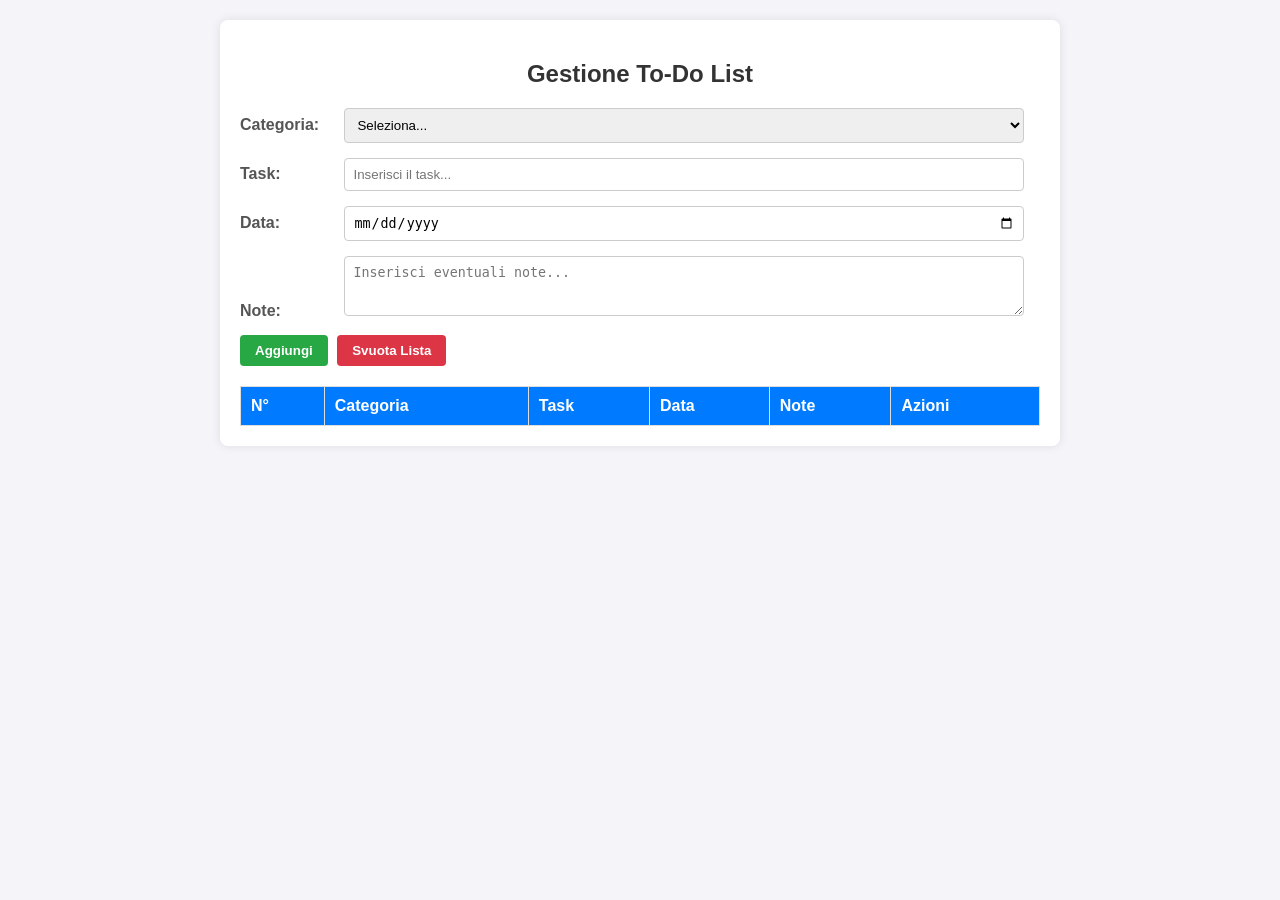
==== ToDoList/index.html @ 1806d50e "cestino_localstorage" ====
<!DOCTYPE html>
<html lang="it">
<head>
    <meta charset="UTF-8">
    <meta name="viewport" content="width=device-width, initial-scale=1.0">
    <title>To-Do List</title>
    <link rel="stylesheet" href="style.css">
</head>
<body>

    <div id="toDoListDiv">
        <h2>Gestione To-Do List</h2>

        <div class="form-group">
            <label for="txtSel">Categoria:</label>
            <select id="txtSel">
                <option value="">Seleziona...</option>
                <option value="Lavoro">Lavoro</option>
                <option value="Studio">Studio</option>
                <option value="Personale">Personale</option>
            </select>
        </div>

        <div class="form-group">
            <label for="txtTask">Task:</label>
            <input type="text" id="txtTask" placeholder="Inserisci il task...">
        </div>

        <div class="form-group">
            <label for="txtData">Data:</label>
            <input type="date" id="txtData">
        </div>

        <div class="form-group">
            <label for="txtNote">Note:</label>
            <textarea id="txtNote" placeholder="Inserisci eventuali note..."></textarea>
        </div>


        <div class="form-group">
            <button id="btGenera">Aggiungi</button>
            <button id="btElimina">Svuota Lista</button>
        </div>


        <table id="toDoListTable">
            <thead>
                <tr>
                    <th>N°</th>
                    <th>Categoria</th>
                    <th>Task</th>
                    <th>Data</th>
                    <th>Note</th>
                    <th>Azioni</th>
                </tr>
            </thead>
            <tbody id="toDoListBody">
            </tbody>
        </table>
    </div>

    
    <script src="main.js" defer></script>
</body>
</html>
---- ToDoList/style.css ----
body {
    font-family: Arial, sans-serif;
    margin: 20px;
    background-color: #f4f4f9;
}

#toDoListDiv {
    max-width: 800px;
    margin: auto;
    background: white;
    padding: 20px;
    border-radius: 8px;
    box-shadow: 0 0 10px rgba(0, 0, 0, 0.1);
}

h2 {
    color: #333;
    text-align: center;
}

.form-group {
    margin-bottom: 15px;
}

label {
    display: inline-block;
    width: 100px;
    font-weight: bold;
    color: #555;
}

input, select, textarea {
    padding: 8px;
    width: calc(100% - 120px);
    box-sizing: border-box;
    border: 1px solid #ccc;
    border-radius: 4px;
}

textarea {
    resize: vertical;
    height: 60px;
}

table {
    width: 100%;
    border-collapse: collapse;
    margin-top: 20px;
}

th, td {
    border: 1px solid #ddd;
    padding: 10px;
    text-align: left;
}

th {
    background-color: #007BFF;
    color: white;
}

tr:nth-child(even) {
    background-color: #f9f9f9;
}

button {
    padding: 8px 15px;
    margin-right: 5px;
    cursor: pointer;
    border: none;
    border-radius: 4px;
    font-weight: bold;
}

#btGenera {
    background-color: #28a745;
    color: white;
}

#btGenera:hover {
    background-color: #218838;
}

#btElimina {
    background-color: #dc3545;
    color: white;
}

#btElimina:hover {
    background-color: #c82333;
}

/* Stile per il pulsante "X" di eliminazione riga nella tabella */
#toDoListBody button {
    background-color: #ff4d4d;
    color: white;
    padding: 4px 8px;
    border-radius: 3px;
}

#toDoListBody button:hover {
    background-color: #cc0000;
}
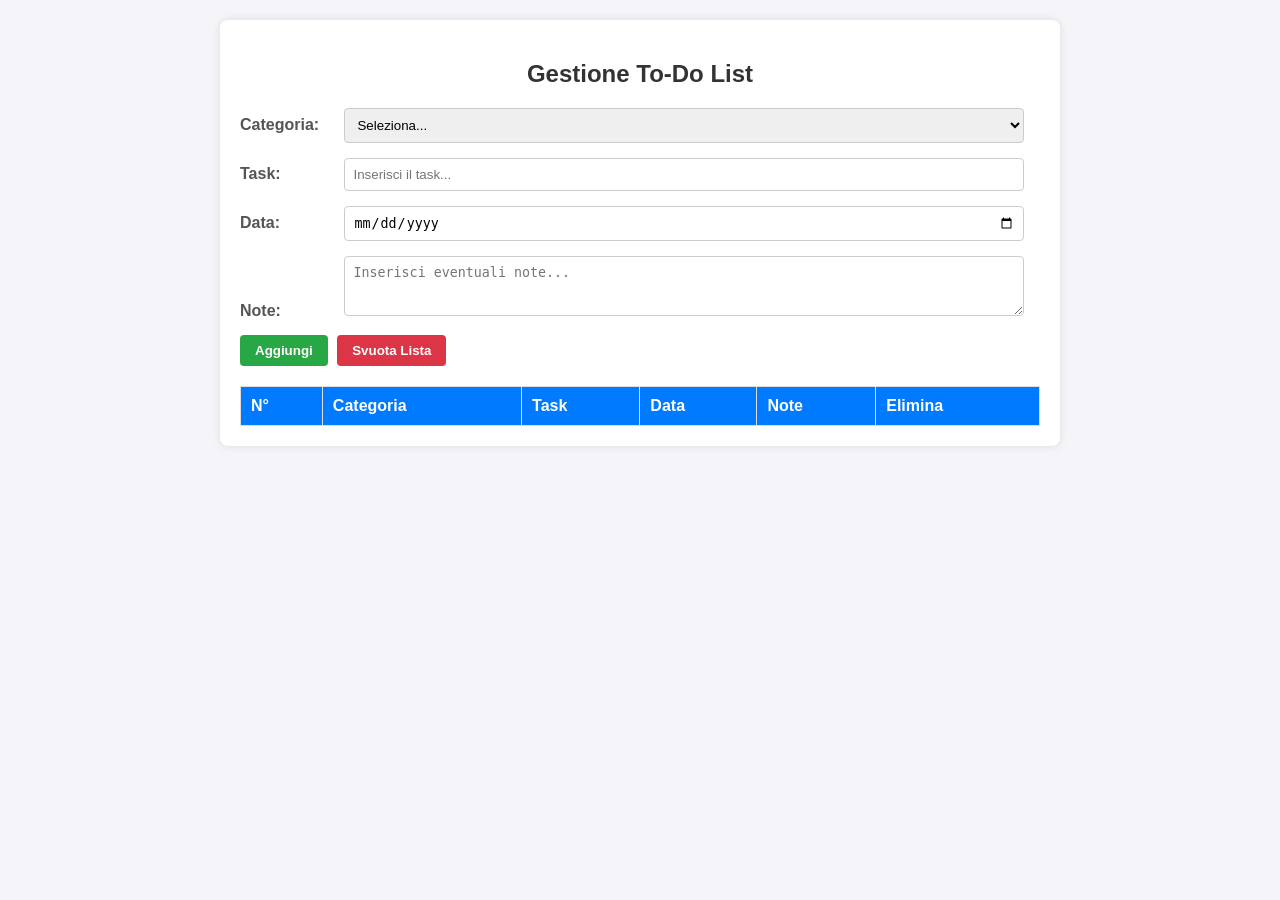
==== commit e3f9b855: "Non funziona cestino dopo css" ====
--- a/ToDoList/index.html
+++ b/ToDoList/index.html
@@ -51,7 +51,7 @@
                     <th>Task</th>
                     <th>Data</th>
                     <th>Note</th>
-                    <th>Azioni</th>
+                    <th>Elimina</th>
                 </tr>
             </thead>
             <tbody id="toDoListBody">
--- a/ToDoList/style.css
+++ b/ToDoList/style.css
@@ -2,6 +2,10 @@
     font-family: Arial, sans-serif;
     margin: 20px;
     background-color: #f4f4f9;
+}
+
+#toDoListTable{
+    border-collapse: collapse;
 }
 
 #toDoListDiv {
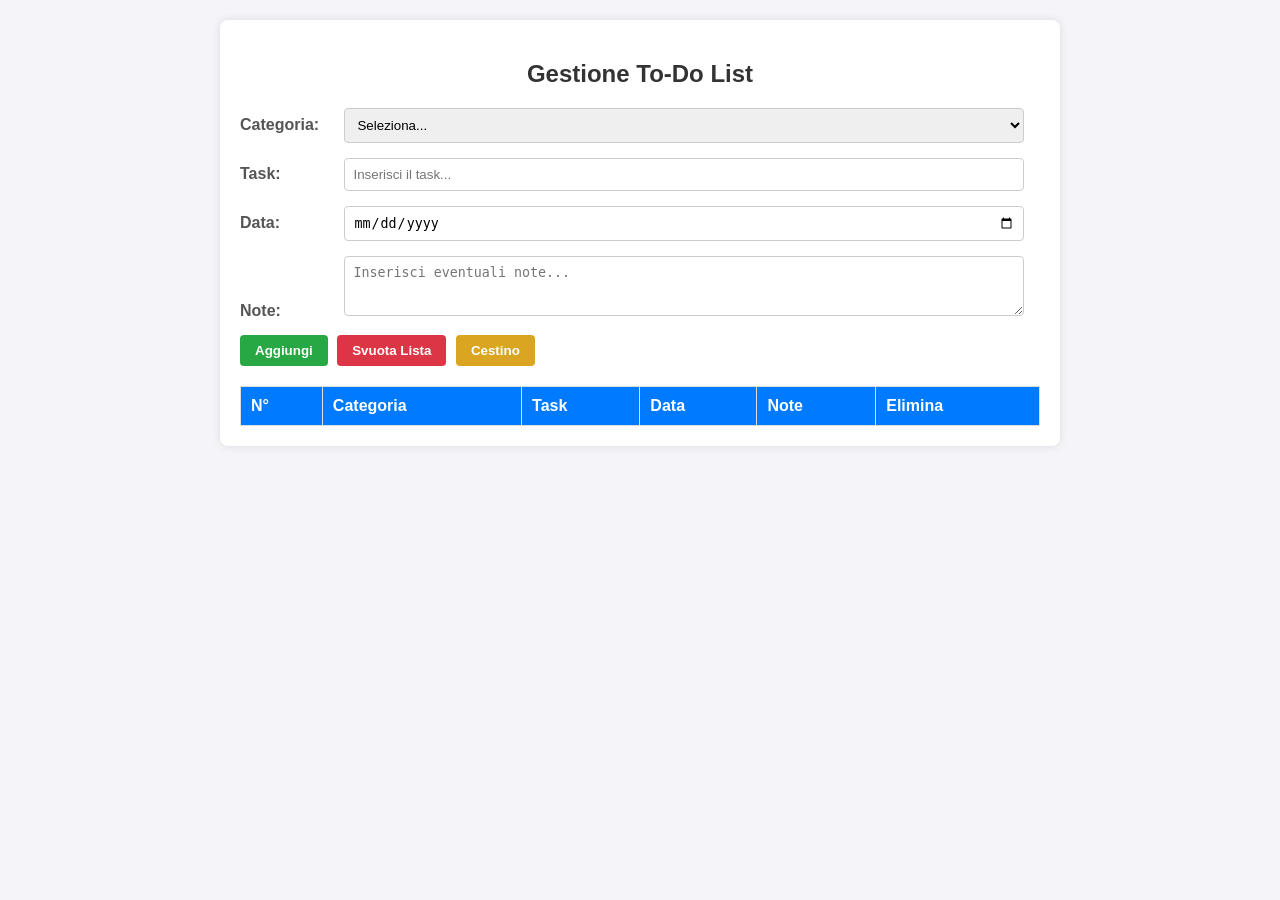
==== commit 95271a5e: "funziona in modo corretto" ====
--- a/ToDoList/index.html
+++ b/ToDoList/index.html
@@ -40,6 +40,7 @@
         <div class="form-group">
             <button id="btGenera">Aggiungi</button>
             <button id="btElimina">Svuota Lista</button>
+            <button id="btnCambiaPagina">Cestino</button>
         </div>
 
 
--- a/ToDoList/style.css
+++ b/ToDoList/style.css
@@ -74,6 +74,8 @@
     border: none;
     border-radius: 4px;
     font-weight: bold;
+    background-color: goldenrod;
+    color: white;
 }
 
 #btGenera {
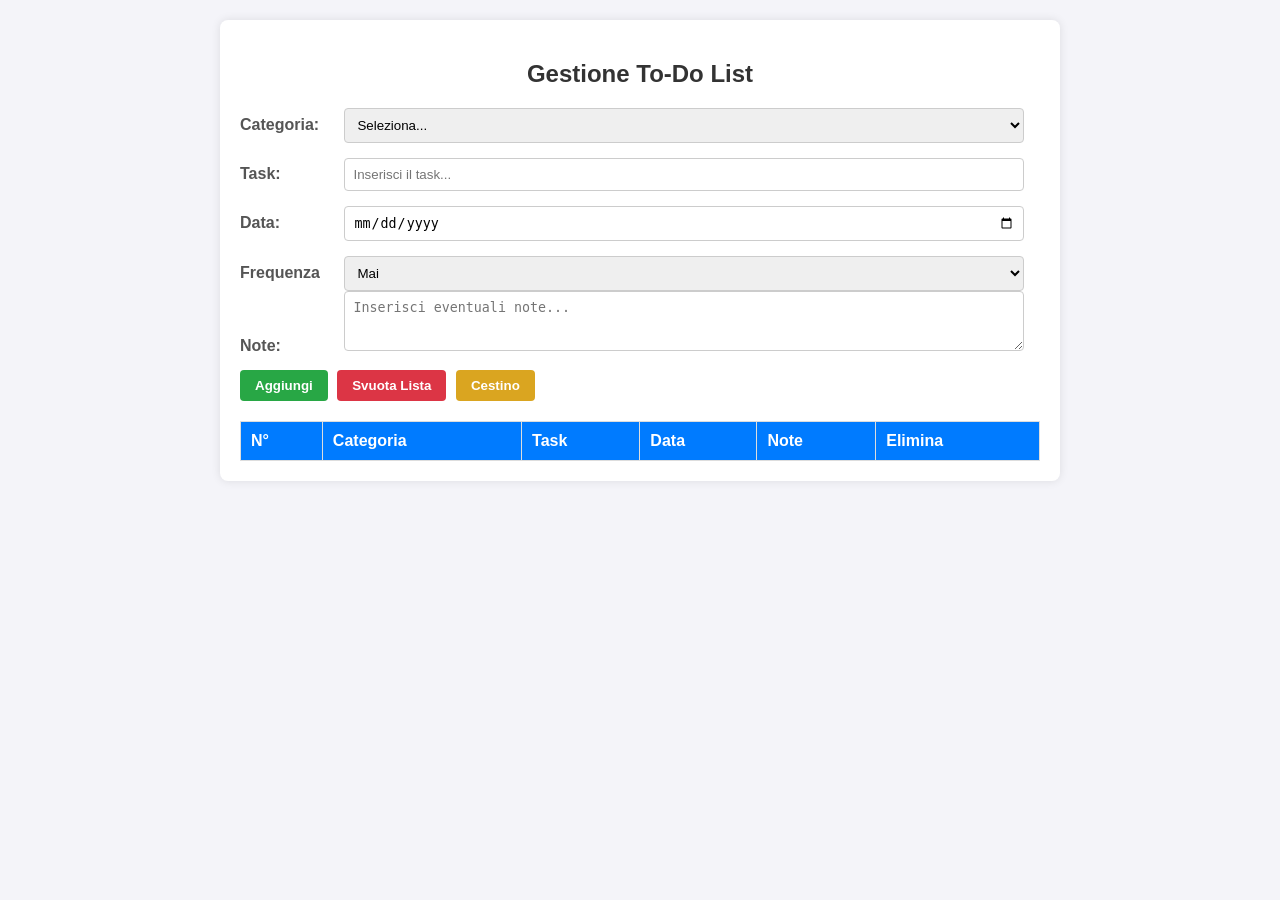
==== commit d04e4b16: "non funziona frequenza" ====
--- a/ToDoList/index.html
+++ b/ToDoList/index.html
@@ -30,6 +30,16 @@
             <label for="txtData">Data:</label>
             <input type="date" id="txtData">
         </div>
+
+        <div calss="form-group">
+            <label for="txtFrequenza">Frequenza</label>
+            <select id="txtFrequenza">
+                <option value="Mai">Mai</option>
+                <option value="ogni Giorno">Ogni giorno</option>
+                <option value="ogni Settiana">Ogni settimana</option>
+                <option value="ogni Mese">Ogni mese</option>
+                <option value="ogni Anno">Ogni anno</option>
+            </select>
 
         <div class="form-group">
             <label for="txtNote">Note:</label>
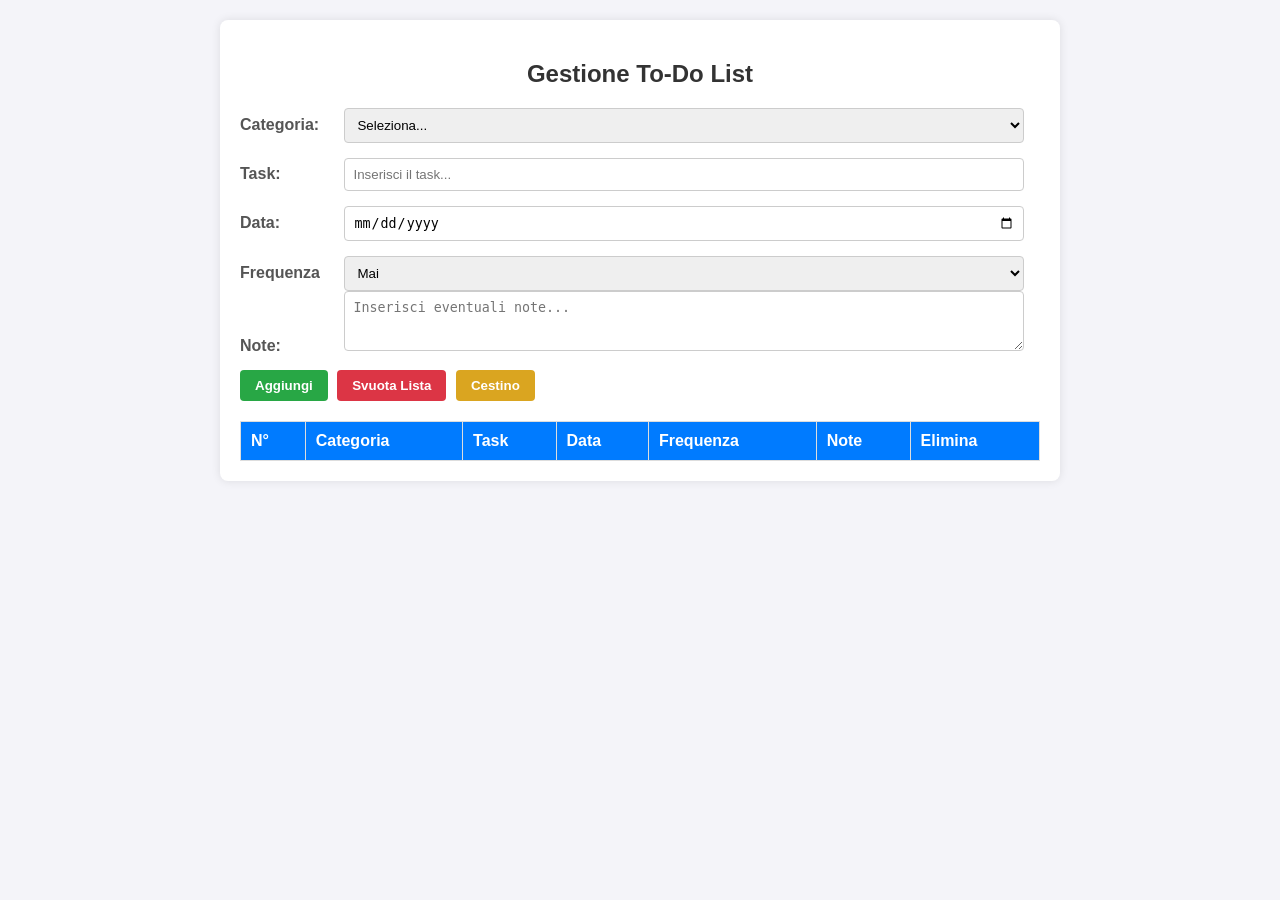
==== commit 9bbfc490: "freq work" ====
--- a/ToDoList/index.html
+++ b/ToDoList/index.html
@@ -7,6 +7,8 @@
     <link rel="stylesheet" href="style.css">
 </head>
 <body>
+
+    
 
     <div id="toDoListDiv">
         <h2>Gestione To-Do List</h2>
@@ -61,6 +63,7 @@
                     <th>Categoria</th>
                     <th>Task</th>
                     <th>Data</th>
+                    <th>Frequenza</th>
                     <th>Note</th>
                     <th>Elimina</th>
                 </tr>
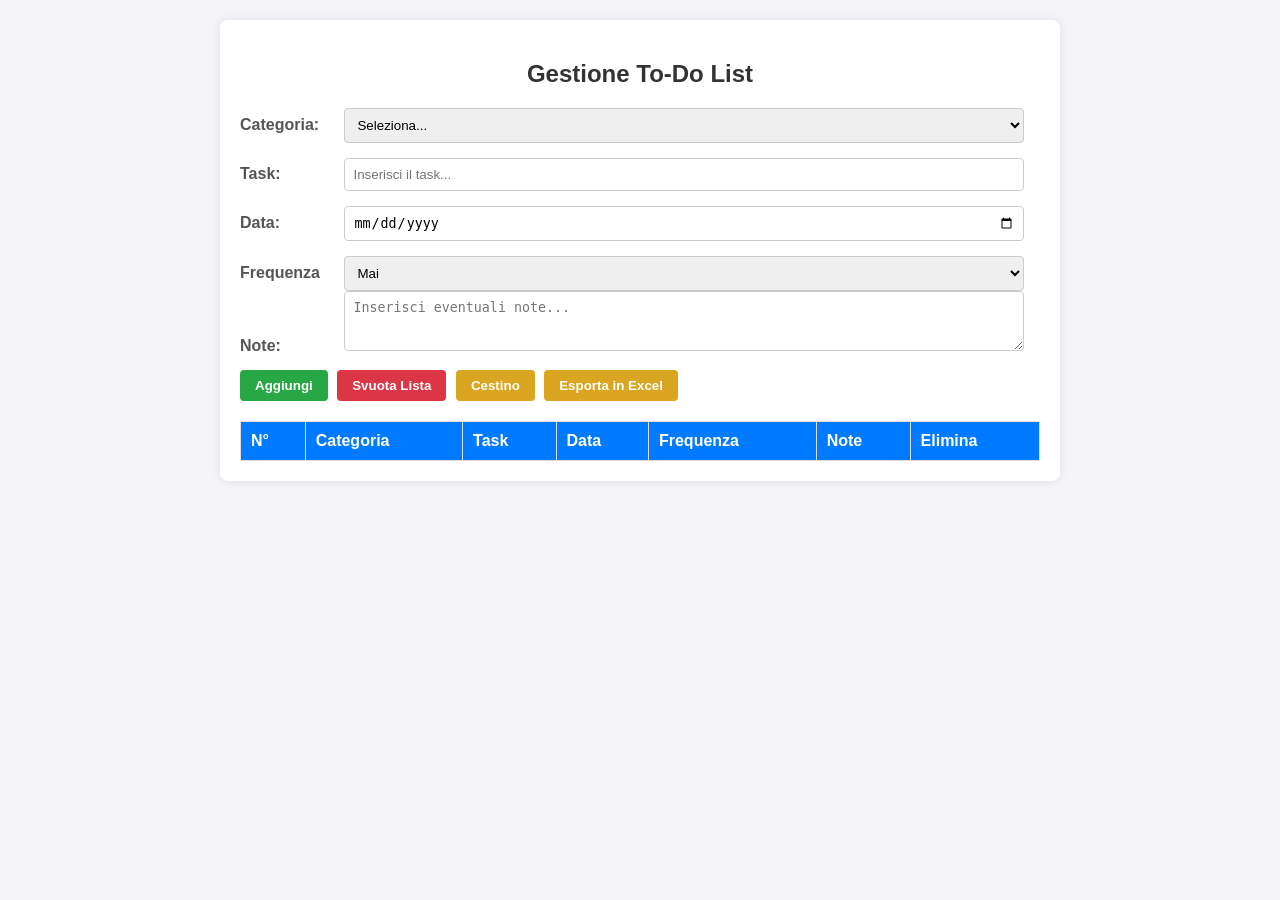
==== commit e9635e72: "excel" ====
--- a/ToDoList/index.html
+++ b/ToDoList/index.html
@@ -53,6 +53,7 @@
             <button id="btGenera">Aggiungi</button>
             <button id="btElimina">Svuota Lista</button>
             <button id="btnCambiaPagina">Cestino</button>
+            <button id="btnEsporta" type="button">Esporta in Excel</button>
         </div>
 
 
@@ -73,6 +74,7 @@
         </table>
     </div>
 
+    <script src="https://cdn.sheetjs.com/xlsx-0.20.3/package/dist/xlsx.full.min.js"></script>
     
     <script src="main.js" defer></script>
 </body>
